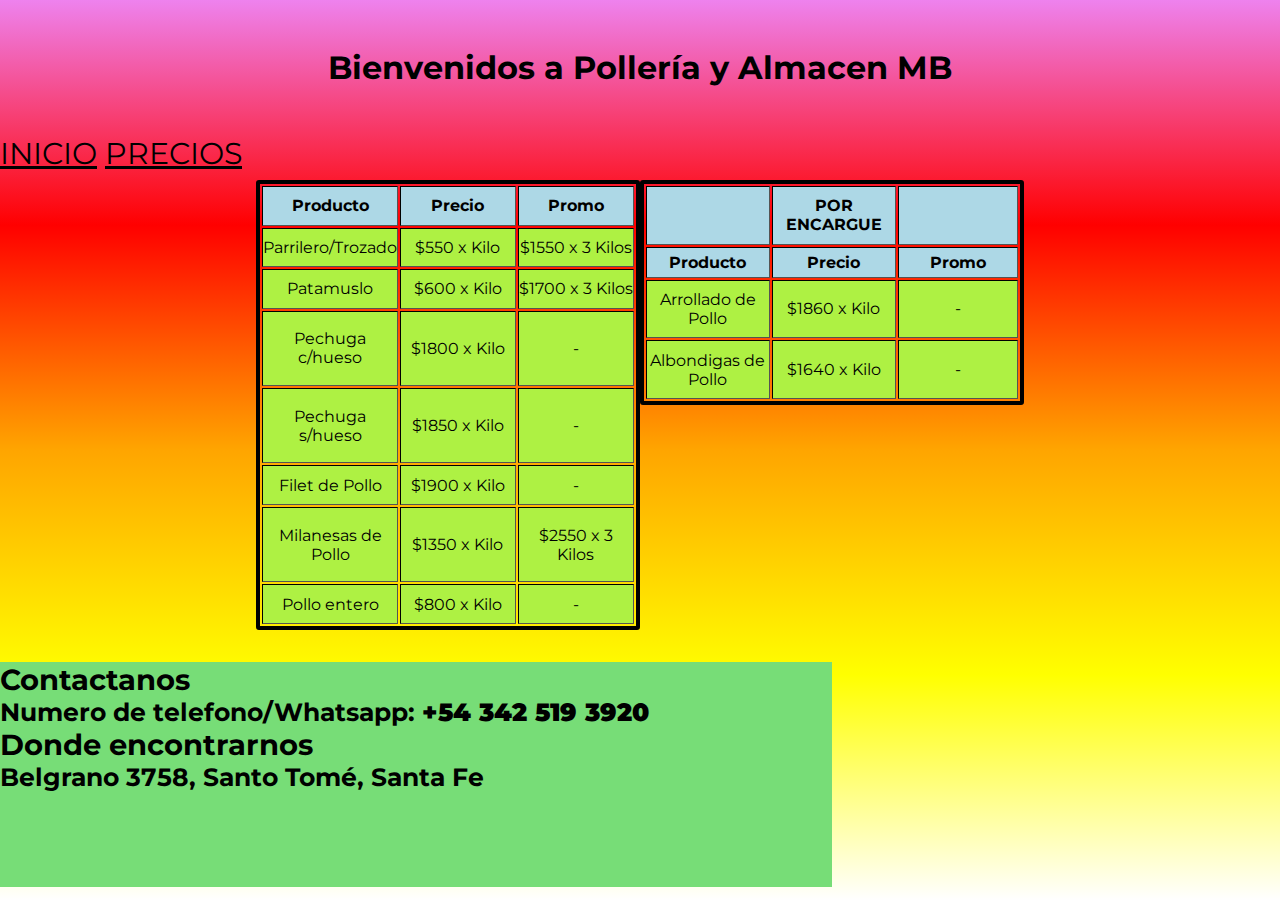
==== precios.html @ ed528d43 "v1.0 sin bootstrap ni grid" ====
<html>
    <head>
        <head>
            <title >Pollería y Almacen MB</title>
            <link rel="icon" href="img/logo.png">
            <link rel="stylesheet" href="css/estilos-precios.css">
            <link href="https://fonts.googleapis.com/css2?family=Montserrat&display=swap" rel="stylesheet">

        </head>
    </head>
    <body>
        <div class="Header">
            <h1>Bienvenidos a Pollería y Almacen MB</h1>
        </div>
        <div class="nav">
            <a href="index.html" class="aindex">INICIO</a>
            <a href="precios.html" class="aprecios">PRECIOS</a>
        </div>
        <table border="2" class="tabla1">

            <tr>
                <th align="center" valign="middle" width="125" heigt="125" bgcolor="#ADD8E6">Producto</th>
                <th align="center" valign="middle" width="125" heigt="125" bgcolor="#ADD8E6">Precio</th>
                <th align="center" valign="middle" width="125" heigt="125" bgcolor="#ADD8E6">Promo</th>
            </tr>
            <tr>
                <td bgcolor="#AEF143"> Parrilero/Trozado </td>
                <td bgcolor="#AEF143"> $550 x Kilo </td>
                <td bgcolor="#AEF143"> $1550 x 3 Kilos </td>
            </tr>
            <tr>
                <td bgcolor="#AEF143"> Patamuslo </td>
                <td bgcolor="#AEF143"> $600 x Kilo </td>
                <td bgcolor="#AEF143"> $1700 x 3 Kilos </td>
            </tr>
            <tr>
                <td bgcolor="#AEF143"> Pechuga c/hueso </td>
                <td bgcolor="#AEF143"> $1800 x Kilo</td>
                <td bgcolor="#AEF143"> - </td>
            </tr>
            <tr>
                <td bgcolor="#AEF143"> Pechuga s/hueso </td>
                <td bgcolor="#AEF143"> $1850 x Kilo </td>
                <td bgcolor="#AEF143"> - </td>
            </tr>
            <tr>
                <td bgcolor="#AEF143"> Filet de Pollo </td>
                <td bgcolor="#AEF143"> $1900 x Kilo </td>
                <td bgcolor="#AEF143"> - </td>
            </tr>
            <tr>
                <td bgcolor="#AEF143"> Milanesas de Pollo </td>
                <td bgcolor="#AEF143"> $1350 x Kilo </td>
                <td bgcolor="#AEF143"> $2550 x 3 Kilos </td>
            </tr>
            <tr>
                <td bgcolor="#AEF143"> Pollo entero </td>
                <td bgcolor="#AEF143"> $800 x Kilo </td>
                <td bgcolor="#AEF143"> - </td>
            </tr>
        </table>
        <table border="2" class="tabla2">
            <tr>
                <th align="center" valign="middle" width="125" heigt="125" bgcolor="#ADD8E6"></th>
                <th align="center" valign="middle" width="125" heigt="125" bgcolor="#ADD8E6">POR ENCARGUE</th>
                <th align="center" valign="middle" width="125" heigt="125" bgcolor="#ADD8E6"></th>
            </tr>
            <tr>
                <th align="center" valign="middle" width="125" heigt="125" bgcolor="#ADD8E6">Producto</th>
                <th align="center" valign="middle" width="125" heigt="125" bgcolor="#ADD8E6">Precio</th>
                <th align="center" valign="middle" width="125" heigt="125" bgcolor="#ADD8E6">Promo</th>
            </tr>
            <tr>
                <td bgcolor="#AEF143"> Arrollado de Pollo</td>
                <td bgcolor="#AEF143"> $1860 x Kilo </td>
                <td bgcolor="#AEF143"> - </td>
            </tr>
            <tr>
                <td bgcolor="#AEF143"> Albondigas de Pollo </td>
                <td bgcolor="#AEF143"> $1640 x Kilo </td>
                <td bgcolor="#AEF143"> - </td>
            </tr>
        </table>
        <div class="Footer">
            <h3>Contactanos</h3>
            <h4>Numero de telefono/Whatsapp: <strong>+54 342 519 3920</strong></h4>
            <h3>Donde encontrarnos</h3>
            <h4>Belgrano 3758, Santo Tomé, Santa Fe</h4>
   </div>
   <a href="https://goo.gl/maps/NgxcVFmnAeheLp6L9"><iframe src="https://www.google.com/maps/embed?pb=!1m18!1m12!1m3!1d9603.368393242732!2d-60.76887738987468!3d-31.680271183443317!2m3!1f0!2f0!3f0!3m2!1i1024!2i768!4f13.1!3m3!1m2!1s0x95b5a89ce69e8903%3A0xd2c9fdc05b8b6ad7!2sLCD%2C%20C.%20Belgrano%203758%2C%20S3016%20Santo%20Tom%C3%A9%2C%20Provincia%20de%20Santa%20Fe!5e0!3m2!1ses-419!2sar!4v1685145697966!5m2!1ses-419!2sar" style="border:0;" allowfullscreen="" loading="lazy" referrerpolicy="no-referrer-when-downgrade" class="mapa"></iframe></a>
    </body>
</html>
---- css/estilos-precios.css ----
*{
    padding: 0;
    margin: 0;
}
body{
    font-family: 'Montserrat', sans-serif;
    background: linear-gradient(violet,red,orange,yellow,white);
}
.Header{
    width: 100%;
    height: 15%;
    min-height: 5%;
    display: flex;
    align-items: center;
    justify-content: center;
    
}
.nav{
    height: 5%;
    width: 100%;
    font-size: 30px;
}
.aindex{
    color: black;
    text-decoration: underline;
}
.aprecios{
    color: black;
    text-decoration:underline;
}
.tabla1{
    text-align: center;
    height: 50%;
    width: 30%;
    border: 4px solid black;
    border-radius: 3px;
    float: left;
    margin-left: 20%;
}
.tabla2{
    text-align: center;
    height: 25%;
    width: 30%;
    border: 4px solid black;
    border-radius: 3px;
    float: right;
    margin-right: 20%;
}
.Footer{
    float: left;
    width: 65%;
    height: 25%;
    background-color: #77DD77;
    font-size: 25px;
    margin-top: 2.5%;
}
.mapa{
    float: right;
    width: 35%;
    height: 25%;
    background-size: cover;
    margin-top: 2.5%;
}
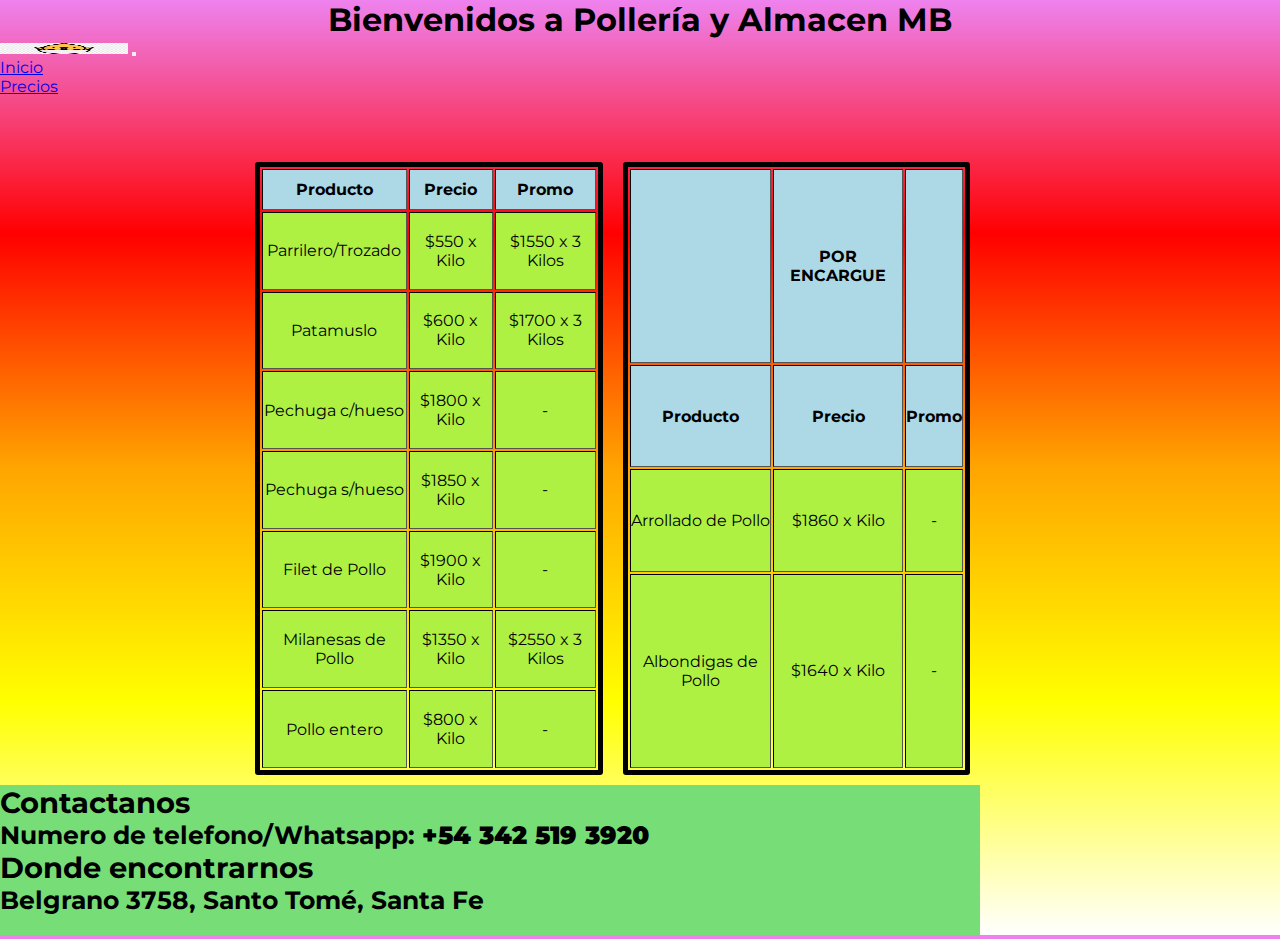
==== commit fc674fee: "V2.1.2" ====
--- a/precios.html
+++ b/precios.html
@@ -1,92 +1,111 @@
 <html>
-    <head>
         <head>
             <title >Pollería y Almacen MB</title>
             <link rel="icon" href="img/logo.png">
             <link rel="stylesheet" href="css/estilos-precios.css">
             <link href="https://fonts.googleapis.com/css2?family=Montserrat&display=swap" rel="stylesheet">
+            <meta name="viewport" content="width=device-width, initial-sacle=1">
+            <link href="https://cdn.jsdelivr.net/npm/bootstrap@5.1.3/dist/css/bootstrap.min.css" rel="stylesheet" integrity="sha384-1BmE4kWBq78iYhFldvKuhfTAU6auU8tT94WrHftjDbrCEXSU1oBoqyl2QvZ6jIW3" crossorigin="anonymous">
+            <link rel="stylesheet" href="https://cdnjs.cloudflare.com/ajax/libs/animate.css/4.1.1/animate.min.css"/>
+        </head>
+    <body>
+        <div class="grid-container">
+            <header class="animate__animated animate__fadeInDown">
+                <h1>Bienvenidos a Pollería y Almacen MB</h1>
+            </header>
+            <nav class="navbar navbar-expand-lg navbar-light bg-light">
+                <div class="container-fluid">
+                  <a class="navbar-brand" href="index.html"><img src="img/logo.png" width="10%" height="10%"></a>
+                  <button class="navbar-toggler" type="button" data-bs-toggle="collapse" data-bs-target="#navbarSupportedContent" aria-controls="navbarSupportedContent" aria-expanded="false" aria-label="Toggle navigation">
+                    <span class="navbar-toggler-icon"></span>
+                  </button>
+                  <div class="collapse navbar-collapse" id="navbarSupportedContent">
+                    <ul class="navbar-nav me-auto mb-2 mb-lg-0">
+                      <li class="nav-item">
+                        <a class="nav-link active" aria-current="page" href="index.html">Inicio</a>
+                      </li>
+                      <li class="nav-item">
+                        <a class="nav-link" href="precios.html">Precios</a>
+                      </li>
+                    </ul>
+                  </div>
+                </div>
+              </nav>
+            <table border="2" class="animate__animated animate__backInLeft tabla1 zoom">
 
-        </head>
-    </head>
-    <body>
-        <div class="Header">
-            <h1>Bienvenidos a Pollería y Almacen MB</h1>
+                <tr>
+                    <th align="center" valign="middle"  bgcolor="#ADD8E6">Producto</th>
+                    <th align="center" valign="middle"  bgcolor="#ADD8E6">Precio</th>
+                    <th align="center" valign="middle"  bgcolor="#ADD8E6">Promo</th>
+                </tr>
+                <tr>
+                    <td bgcolor="#AEF143"> Parrilero/Trozado </td>
+                    <td bgcolor="#AEF143"> $550 x Kilo </td>
+                    <td bgcolor="#AEF143"> $1550 x 3 Kilos </td>
+                </tr>
+                <tr>
+                    <td bgcolor="#AEF143"> Patamuslo </td>
+                    <td bgcolor="#AEF143"> $600 x Kilo </td>
+                    <td bgcolor="#AEF143"> $1700 x 3 Kilos </td>
+                </tr>
+                <tr>
+                    <td bgcolor="#AEF143"> Pechuga c/hueso </td>
+                    <td bgcolor="#AEF143"> $1800 x Kilo</td>
+                    <td bgcolor="#AEF143"> - </td>
+                </tr>
+                <tr>
+                    <td bgcolor="#AEF143"> Pechuga s/hueso </td>
+                    <td bgcolor="#AEF143"> $1850 x Kilo </td>
+                    <td bgcolor="#AEF143"> - </td>
+                </tr>
+                <tr>
+                    <td bgcolor="#AEF143"> Filet de Pollo </td>
+                    <td bgcolor="#AEF143"> $1900 x Kilo </td>
+                    <td bgcolor="#AEF143"> - </td>
+                </tr>
+                <tr>
+                    <td bgcolor="#AEF143"> Milanesas de Pollo </td>
+                    <td bgcolor="#AEF143"> $1350 x Kilo </td>
+                    <td bgcolor="#AEF143"> $2550 x 3 Kilos </td>
+                </tr>
+                <tr>
+                    <td bgcolor="#AEF143"> Pollo entero </td>
+                    <td bgcolor="#AEF143"> $800 x Kilo </td>
+                    <td bgcolor="#AEF143"> - </td>
+                </tr>
+            </table>
+            <table border="2" class="animate__animated animate__backInRight tabla2 zoom">
+                <tr>
+                    <th align="center" valign="middle"  bgcolor="#ADD8E6"></th>
+                    <th align="center" valign="middle"  bgcolor="#ADD8E6">POR ENCARGUE</th>
+                    <th align="center" valign="middle"  bgcolor="#ADD8E6"></th>
+                </tr>
+                <tr>
+                    <th align="center" valign="middle"  bgcolor="#ADD8E6">Producto</th>
+                    <th align="center" valign="middle"  bgcolor="#ADD8E6">Precio</th>
+                    <th align="center" valign="middle"  bgcolor="#ADD8E6">Promo</th>
+                </tr>
+                <tr>
+                    <td bgcolor="#AEF143"> Arrollado de Pollo</td>
+                    <td bgcolor="#AEF143"> $1860 x Kilo </td>
+                    <td bgcolor="#AEF143"> - </td>
+                </tr>
+                <tr>
+                    <td bgcolor="#AEF143"> Albondigas de Pollo </td>
+                    <td bgcolor="#AEF143"> $1640 x Kilo </td>
+                    <td bgcolor="#AEF143"> - </td>
+                </tr>
+            </table>
+            <div class="mapa">
+                <a href="https://goo.gl/maps/NgxcVFmnAeheLp6L9"><iframe src="https://www.google.com/maps/embed?pb=!1m18!1m12!1m3!1d9603.368393242732!2d-60.76887738987468!3d-31.680271183443317!2m3!1f0!2f0!3f0!3m2!1i1024!2i768!4f13.1!3m3!1m2!1s0x95b5a89ce69e8903%3A0xd2c9fdc05b8b6ad7!2sLCD%2C%20C.%20Belgrano%203758%2C%20S3016%20Santo%20Tom%C3%A9%2C%20Provincia%20de%20Santa%20Fe!5e0!3m2!1ses-419!2sar!4v1685145697966!5m2!1ses-419!2sar" style="border:0;" allowfullscreen="" loading="lazy" referrerpolicy="no-referrer-when-downgrade"></iframe></a>
+            </div>
+            <footer>
+                <h3>Contactanos</h3>
+                <h4>Numero de telefono/Whatsapp: <strong>+54 342 519 3920</strong></h4>
+                <h3>Donde encontrarnos</h3>
+                <h4>Belgrano 3758, Santo Tomé, Santa Fe</h4>
+            </footer>
         </div>
-        <div class="nav">
-            <a href="index.html" class="aindex">INICIO</a>
-            <a href="precios.html" class="aprecios">PRECIOS</a>
-        </div>
-        <table border="2" class="tabla1">
-
-            <tr>
-                <th align="center" valign="middle" width="125" heigt="125" bgcolor="#ADD8E6">Producto</th>
-                <th align="center" valign="middle" width="125" heigt="125" bgcolor="#ADD8E6">Precio</th>
-                <th align="center" valign="middle" width="125" heigt="125" bgcolor="#ADD8E6">Promo</th>
-            </tr>
-            <tr>
-                <td bgcolor="#AEF143"> Parrilero/Trozado </td>
-                <td bgcolor="#AEF143"> $550 x Kilo </td>
-                <td bgcolor="#AEF143"> $1550 x 3 Kilos </td>
-            </tr>
-            <tr>
-                <td bgcolor="#AEF143"> Patamuslo </td>
-                <td bgcolor="#AEF143"> $600 x Kilo </td>
-                <td bgcolor="#AEF143"> $1700 x 3 Kilos </td>
-            </tr>
-            <tr>
-                <td bgcolor="#AEF143"> Pechuga c/hueso </td>
-                <td bgcolor="#AEF143"> $1800 x Kilo</td>
-                <td bgcolor="#AEF143"> - </td>
-            </tr>
-            <tr>
-                <td bgcolor="#AEF143"> Pechuga s/hueso </td>
-                <td bgcolor="#AEF143"> $1850 x Kilo </td>
-                <td bgcolor="#AEF143"> - </td>
-            </tr>
-            <tr>
-                <td bgcolor="#AEF143"> Filet de Pollo </td>
-                <td bgcolor="#AEF143"> $1900 x Kilo </td>
-                <td bgcolor="#AEF143"> - </td>
-            </tr>
-            <tr>
-                <td bgcolor="#AEF143"> Milanesas de Pollo </td>
-                <td bgcolor="#AEF143"> $1350 x Kilo </td>
-                <td bgcolor="#AEF143"> $2550 x 3 Kilos </td>
-            </tr>
-            <tr>
-                <td bgcolor="#AEF143"> Pollo entero </td>
-                <td bgcolor="#AEF143"> $800 x Kilo </td>
-                <td bgcolor="#AEF143"> - </td>
-            </tr>
-        </table>
-        <table border="2" class="tabla2">
-            <tr>
-                <th align="center" valign="middle" width="125" heigt="125" bgcolor="#ADD8E6"></th>
-                <th align="center" valign="middle" width="125" heigt="125" bgcolor="#ADD8E6">POR ENCARGUE</th>
-                <th align="center" valign="middle" width="125" heigt="125" bgcolor="#ADD8E6"></th>
-            </tr>
-            <tr>
-                <th align="center" valign="middle" width="125" heigt="125" bgcolor="#ADD8E6">Producto</th>
-                <th align="center" valign="middle" width="125" heigt="125" bgcolor="#ADD8E6">Precio</th>
-                <th align="center" valign="middle" width="125" heigt="125" bgcolor="#ADD8E6">Promo</th>
-            </tr>
-            <tr>
-                <td bgcolor="#AEF143"> Arrollado de Pollo</td>
-                <td bgcolor="#AEF143"> $1860 x Kilo </td>
-                <td bgcolor="#AEF143"> - </td>
-            </tr>
-            <tr>
-                <td bgcolor="#AEF143"> Albondigas de Pollo </td>
-                <td bgcolor="#AEF143"> $1640 x Kilo </td>
-                <td bgcolor="#AEF143"> - </td>
-            </tr>
-        </table>
-        <div class="Footer">
-            <h3>Contactanos</h3>
-            <h4>Numero de telefono/Whatsapp: <strong>+54 342 519 3920</strong></h4>
-            <h3>Donde encontrarnos</h3>
-            <h4>Belgrano 3758, Santo Tomé, Santa Fe</h4>
-   </div>
-   <a href="https://goo.gl/maps/NgxcVFmnAeheLp6L9"><iframe src="https://www.google.com/maps/embed?pb=!1m18!1m12!1m3!1d9603.368393242732!2d-60.76887738987468!3d-31.680271183443317!2m3!1f0!2f0!3f0!3m2!1i1024!2i768!4f13.1!3m3!1m2!1s0x95b5a89ce69e8903%3A0xd2c9fdc05b8b6ad7!2sLCD%2C%20C.%20Belgrano%203758%2C%20S3016%20Santo%20Tom%C3%A9%2C%20Provincia%20de%20Santa%20Fe!5e0!3m2!1ses-419!2sar!4v1685145697966!5m2!1ses-419!2sar" style="border:0;" allowfullscreen="" loading="lazy" referrerpolicy="no-referrer-when-downgrade" class="mapa"></iframe></a>
+    
     </body>
 </html>--- a/css/estilos-precios.css
+++ b/css/estilos-precios.css
@@ -1,64 +1,105 @@
-
-*{
-    padding: 0;
-    margin: 0;
-}
-body{
-    font-family: 'Montserrat', sans-serif;
-    background: linear-gradient(violet,red,orange,yellow,white);
-}
-.Header{
-    width: 100%;
-    height: 15%;
-    min-height: 5%;
-    display: flex;
-    align-items: center;
-    justify-content: center;
-    
-}
-.nav{
-    height: 5%;
-    width: 100%;
-    font-size: 30px;
-}
-.aindex{
-    color: black;
-    text-decoration: underline;
-}
-.aprecios{
-    color: black;
-    text-decoration:underline;
-}
-.tabla1{
-    text-align: center;
-    height: 50%;
-    width: 30%;
-    border: 4px solid black;
-    border-radius: 3px;
-    float: left;
-    margin-left: 20%;
-}
-.tabla2{
-    text-align: center;
-    height: 25%;
-    width: 30%;
-    border: 4px solid black;
-    border-radius: 3px;
-    float: right;
-    margin-right: 20%;
-}
-.Footer{
-    float: left;
-    width: 65%;
-    height: 25%;
-    background-color: #77DD77;
-    font-size: 25px;
-    margin-top: 2.5%;
-}
-.mapa{
-    float: right;
-    width: 35%;
-    height: 25%;
-    background-size: cover;
-    margin-top: 2.5%;
-}+* {
+  padding: 0;
+  margin: 0;
+}
+
+body {
+  font-family: "Montserrat", sans-serif;
+  background: linear-gradient(violet, red, orange, yellow, white);
+}
+
+.grid-container {
+  display: grid;
+  grid-template-columns: 2fr 3fr 3fr 2fr;
+  grid-template-rows: 0.2fr 0.2fr 4.22fr 1fr;
+}
+
+header {
+  display: flex;
+  align-items: center;
+  justify-content: center;
+  grid-column: 1/5;
+  grid-row: 1/2;
+}
+
+nav {
+  grid-column: 1/5;
+  grid-row: 2/3;
+}
+
+.tabla1 {
+  text-align: center;
+  border-collapse: separate;
+  border: black 5px solid;
+  border-radius: 3px;
+  margin: 10px;
+  grid-column: 2/3;
+  grid-row: 3/4;
+}
+
+.tabla2 {
+  text-align: center;
+  border-collapse: separate;
+  border: black 5px solid;
+  border-radius: 3px;
+  margin: 10px;
+  grid-column: 3/4;
+  grid-row: 3/4;
+}
+
+.zoom {
+  transition: transform 1s;
+}
+
+.zoom:hover {
+  transform: scale(1.5);
+}
+
+footer {
+  background-color: #77DD77;
+  font-size: 25px;
+  grid-column: 1/4;
+  grid-row: 4/5;
+}
+
+.mapa {
+  background-size: cover;
+  grid-column: 4/5;
+  grid-row: 4/5;
+}
+
+@media only screen and (max-width: 540px) {
+  .grid-container {
+    display: grid;
+    grid-template-columns: 1fr 1fr;
+    grid-template-rows: 0.2fr 0.2fr 4.22fr 4.22fr 0.1fr 1fr;
+  }
+  header {
+    grid-column: 1/3;
+  }
+  nav {
+    grid-column: 1/3;
+  }
+  .tabla1 {
+    grid-column: 1/3;
+    margin-left: 10px !important;
+    margin-right: 10px !important;
+  }
+  .tabla2 {
+    grid-column: 1/3;
+    grid-row: 4/5;
+    margin-left: 10px !important;
+    margin-right: 10px !important;
+    margin-bottom: 0;
+  }
+  .mapa {
+    grid-column: 1/3;
+    grid-row: 5/6;
+  }
+  footer {
+    grid-column: 1/3;
+    grid-row: 6/7;
+  }
+}
+
+/*# sourceMappingURL=estilos-precios.css.map */
